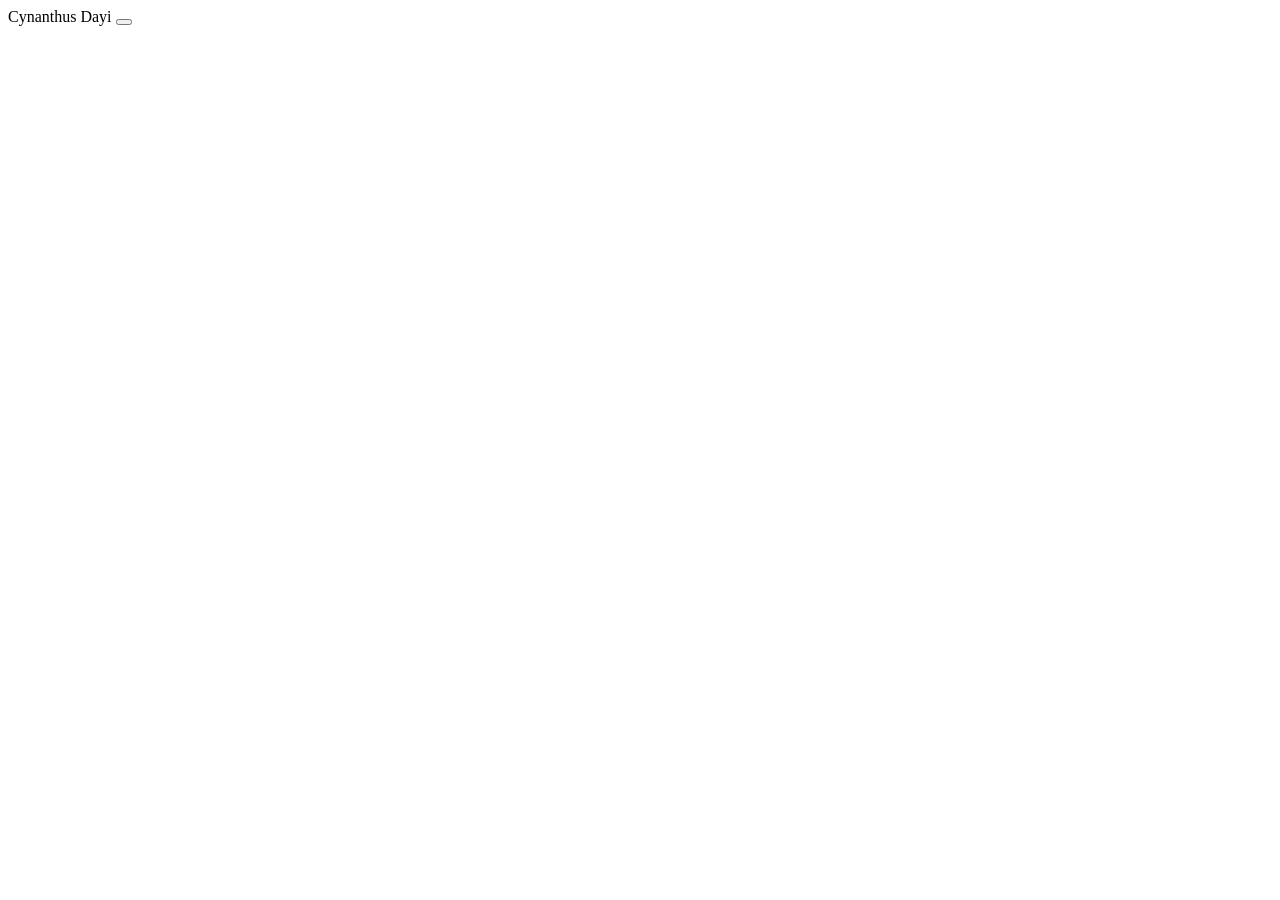
==== cynanthus.dayi/src/main/resources/templates/layout.html @ e8b1ffc7 "Implementación de capa de seguridad en Auri API" ====
<!DOCTYPE html>
<html lang="en"
      xmlns="http://www.w3.org/1999/xhtml"
      xmlns:th="http://www.thymeleaf.org"
>
<head>
    <meta charset="UTF-8">
    <title>Cynanthus Dayi</title>
    <meta charset="UTF-8"/>
    <link rel="stylesheet" th:href="@{/webjars/bootstrap/css/bootstrap.min.css}"/>
    <link rel="stylesheet" th:href="@{/webjars/font-awesome/css/all.css}"/>
    <script th:src="@{/webjars/jquery/jquery.min.js}"></script>
    <script th:src="@{/webjars/popper.js/umd/popper.min.js}"></script>
    <script th:src="@{/webjars/bootstrap/js/bootstrap.min.js}"></script>
</head>
<body>
<header th:fragment="header">
    <nav class="navbar navbar-expand-sm navbar-dark bg-dark p-0">
        <div class="container">

            <a th:href="@{/}" class="navbar-brand">Cynanthus Dayi</a>

            <button class="navbar-toggler" data-toggle="collapse" data-target="#navbarCollapse">
                <span class="navbar-toggler-icon"></span>
            </button>

        </div>
    </nav>
</header>
</body>
</html>
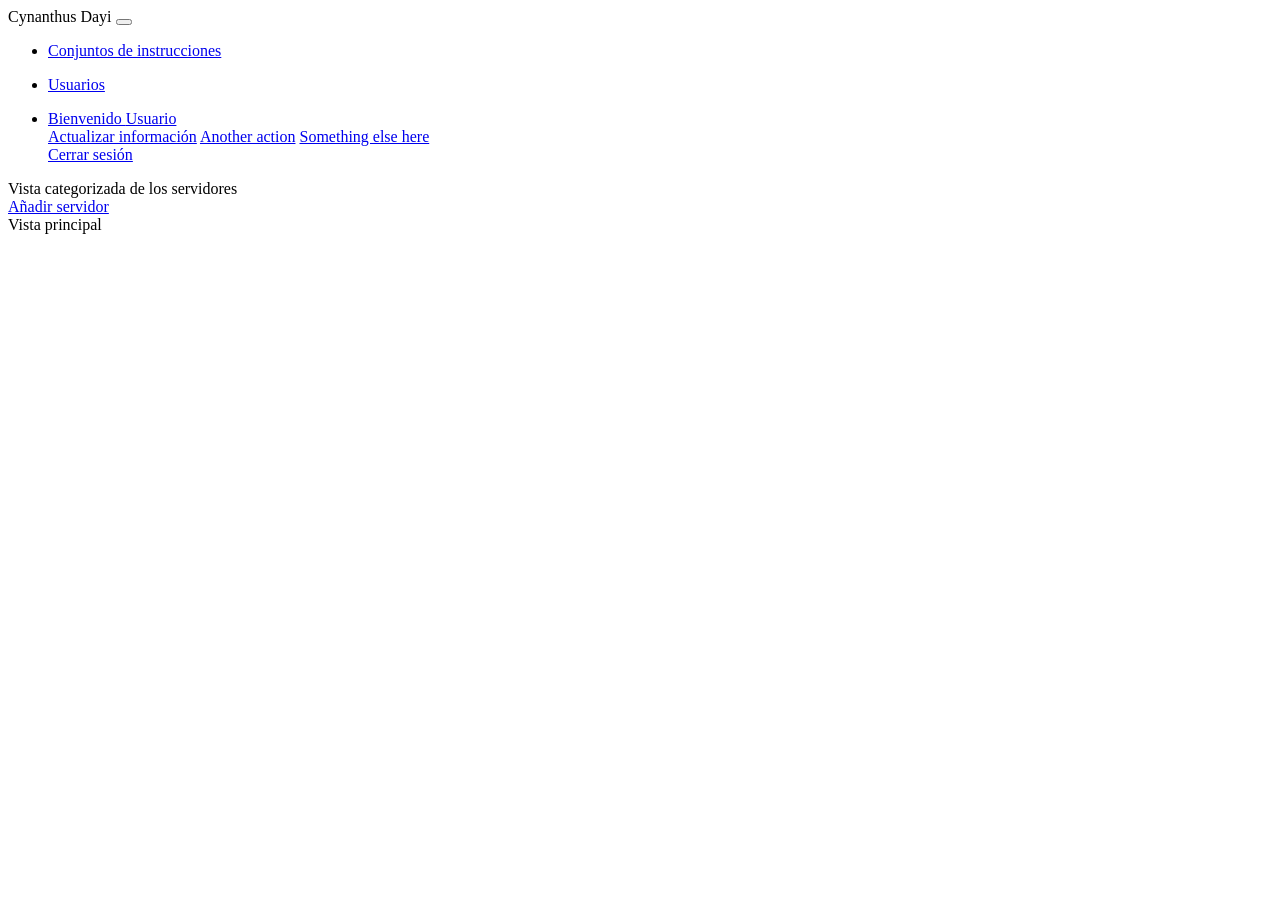
==== commit dce9237a: "Actualizacion considerable" ====
--- a/cynanthus.dayi/src/main/resources/templates/layout.html
+++ b/cynanthus.dayi/src/main/resources/templates/layout.html
@@ -2,30 +2,103 @@
 <html lang="en"
       xmlns="http://www.w3.org/1999/xhtml"
       xmlns:th="http://www.thymeleaf.org"
+      xmlns:sec="http://www.thymeleaf.org/extras/spring-security"
 >
 <head>
-    <meta charset="UTF-8">
     <title>Cynanthus Dayi</title>
     <meta charset="UTF-8"/>
-    <link rel="stylesheet" th:href="@{/webjars/bootstrap/css/bootstrap.min.css}"/>
-    <link rel="stylesheet" th:href="@{/webjars/font-awesome/css/all.css}"/>
-    <script th:src="@{/webjars/jquery/jquery.min.js}"></script>
-    <script th:src="@{/webjars/popper.js/umd/popper.min.js}"></script>
-    <script th:src="@{/webjars/bootstrap/js/bootstrap.min.js}"></script>
-</head>
 <body>
-<header th:fragment="header">
-    <nav class="navbar navbar-expand-sm navbar-dark bg-dark p-0">
-        <div class="container">
 
-            <a th:href="@{/}" class="navbar-brand">Cynanthus Dayi</a>
+<!-- Cabezara de la UI -->
+<header th:fragment="headerView">
+    <nav class="navbar navbar-expand-sm navbar-dark p-0 dayi-primary">
+        <div class="container-fluid dayi-nav">
+
+            <a th:href="@{/cynanthus/dayi}" class="navbar-brand">Cynanthus Dayi</a>
 
             <button class="navbar-toggler" data-toggle="collapse" data-target="#navbarCollapse">
                 <span class="navbar-toggler-icon"></span>
             </button>
 
+            <div class="collapse navbar-collapse" id="navbarCollapse">
+
+                <ul class="navbar-nav">
+                    <li class="nav-item mr-3">
+                        <a href="#" class="nav-link">
+                            <span>Conjuntos de instrucciones</span>
+                        </a>
+                    </li>
+                </ul>
+
+                <ul sec:authorize="hasRole('ROLE_ADMIN')" class="navbar-nav">
+                    <li class="nav-item mr-3">
+                        <a href="#" class="nav-link">
+                            <span>Usuarios</span>
+                        </a>
+                    </li>
+                </ul>
+
+                <ul class="navbar-nav ml-auto">
+                    <li class="nav-item dropdown ml-md-auto">
+                        <a href="#" class="nav-link dropdown-toggle" data-toggle="dropdown">
+                            <i class="fas fa-user"></i>
+                            <span>Bienvenido </span>
+                            <span sec:authentication="name">Usuario</span>
+                        </a>
+                        <div class="dropdown-menu dropdown-menu-right" aria-labelledby="navbarDropdownMenuLink">
+                            <a class="dropdown-item" href="#">Actualizar información</a>
+                            <a class="dropdown-item" href="#">Another action</a>
+                            <a class="dropdown-item" href="#">Something else here</a>
+                            <div class="dropdown-divider">
+                            </div>
+
+                            <form method="POST" th:action="@{/logout}">
+                                <a href="#" onclick="this.parentNode.submit();" class="dropdown-item">
+                                    <i class="fas fa-user-times"></i> Cerrar sesión
+                                </a>
+                            </form>
+
+                        </div>
+                    </li>
+                </ul>
+
+            </div>
+
         </div>
     </nav>
 </header>
+
+<!-- Contenido principal de la UI -->
+<section th:fragment="contentView" class="container-fluid p-0">
+
+    <div class="row m-0">
+
+        <!-- Barra de navegación de servidores -->
+        <section class="col-md-2 bg-light p-0">
+
+            <div class="container-fluid p-0">
+                <div th:replace="components::categoryView">Vista categorizada de los servidores</div>
+
+                <div sec:authorize="hasRole('ROLE_ADMIN')" class="row m-0 mt-auto">
+                    <a href="#" class="btn btn-primary btn-block rounded-0" data-toggle="modal"
+                       data-target="#addServerPane">
+                        <i class="fas fa-plus"></i>Añadir servidor
+                    </a>
+                </div>
+            </div>
+
+        </section>
+
+        <!-- Area de contenido -->
+        <section class="col-md-10 bg-white">
+            <div th:replace="${currentServer}? ~{components::serverView} : ~{components::welcomeView}">
+                Vista principal
+            </div>
+        </section>
+
+    </div>
+
+</section>
+
 </body>
 </html>
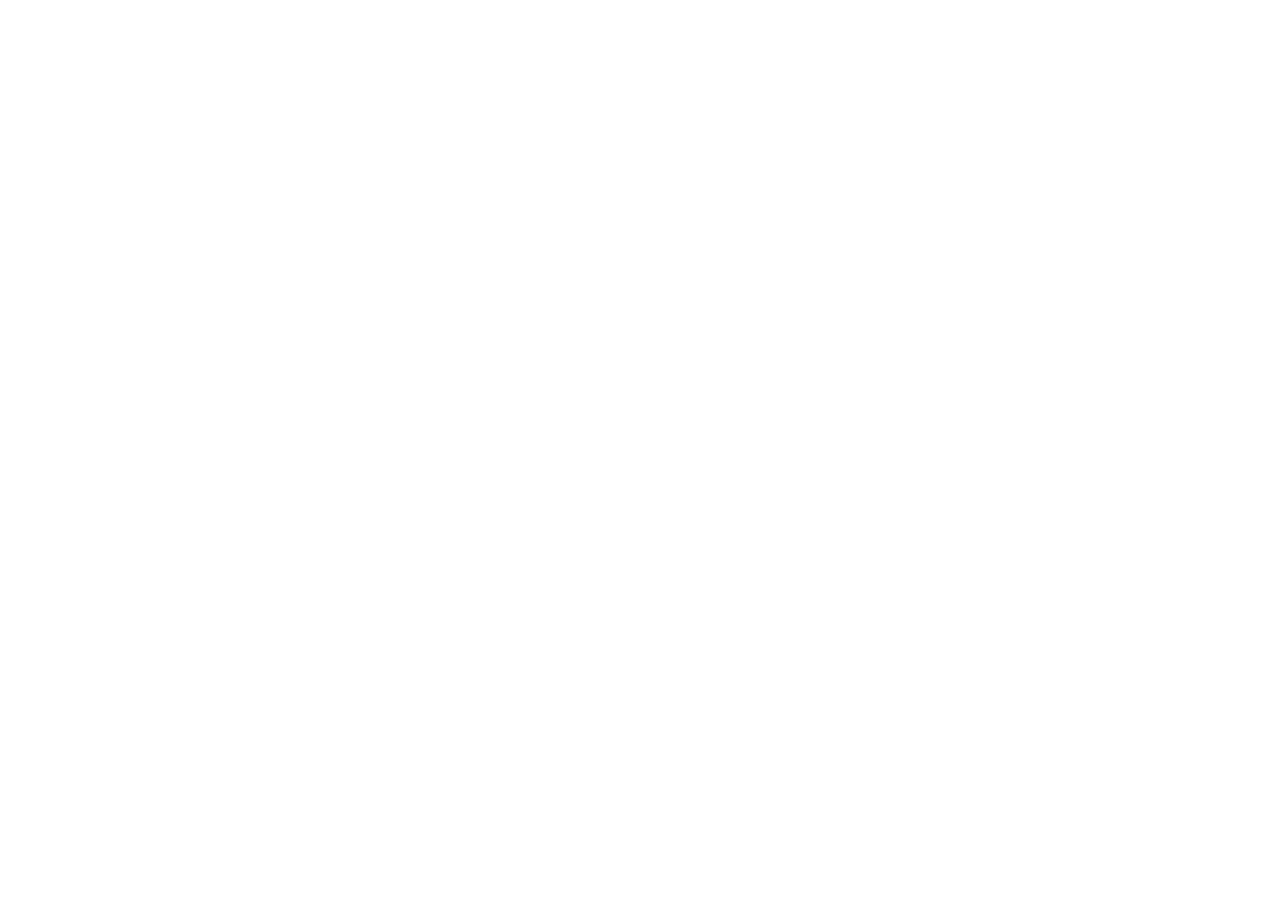
==== commit 258493b5: "Cynanthus Dayi UI" ====
--- a/cynanthus.dayi/src/main/resources/templates/layout.html
+++ b/cynanthus.dayi/src/main/resources/templates/layout.html
@@ -1,8 +1,8 @@
 <!DOCTYPE html>
-<html lang="en"
-      xmlns="http://www.w3.org/1999/xhtml"
-      xmlns:th="http://www.thymeleaf.org"
-      xmlns:sec="http://www.thymeleaf.org/extras/spring-security"
+<html
+        lang="en"
+        xmlns="http://www.w3.org/1999/xhtml"
+        xmlns:th="http://www.thymeleaf.org"
 >
 <head>
     <title>Cynanthus Dayi</title>
@@ -11,89 +11,40 @@
 
 <!-- Cabezara de la UI -->
 <header th:fragment="headerView">
-    <nav class="navbar navbar-expand-sm navbar-dark p-0 dayi-primary">
-        <div class="container-fluid dayi-nav">
-
-            <a th:href="@{/cynanthus/dayi}" class="navbar-brand">Cynanthus Dayi</a>
-
-            <button class="navbar-toggler" data-toggle="collapse" data-target="#navbarCollapse">
-                <span class="navbar-toggler-icon"></span>
-            </button>
-
-            <div class="collapse navbar-collapse" id="navbarCollapse">
-
-                <ul class="navbar-nav">
-                    <li class="nav-item mr-3">
-                        <a href="#" class="nav-link">
-                            <span>Conjuntos de instrucciones</span>
-                        </a>
-                    </li>
-                </ul>
-
-                <ul sec:authorize="hasRole('ROLE_ADMIN')" class="navbar-nav">
-                    <li class="nav-item mr-3">
-                        <a href="#" class="nav-link">
-                            <span>Usuarios</span>
-                        </a>
-                    </li>
-                </ul>
-
-                <ul class="navbar-nav ml-auto">
-                    <li class="nav-item dropdown ml-md-auto">
-                        <a href="#" class="nav-link dropdown-toggle" data-toggle="dropdown">
-                            <i class="fas fa-user"></i>
-                            <span>Bienvenido </span>
-                            <span sec:authentication="name">Usuario</span>
-                        </a>
-                        <div class="dropdown-menu dropdown-menu-right" aria-labelledby="navbarDropdownMenuLink">
-                            <a class="dropdown-item" href="#">Actualizar información</a>
-                            <a class="dropdown-item" href="#">Another action</a>
-                            <a class="dropdown-item" href="#">Something else here</a>
-                            <div class="dropdown-divider">
-                            </div>
-
-                            <form method="POST" th:action="@{/logout}">
-                                <a href="#" onclick="this.parentNode.submit();" class="dropdown-item">
-                                    <i class="fas fa-user-times"></i> Cerrar sesión
-                                </a>
-                            </form>
-
-                        </div>
-                    </li>
-                </ul>
-
-            </div>
-
-        </div>
-    </nav>
+    <nav th:replace="components/navegation::bar"></nav>
 </header>
 
 <!-- Contenido principal de la UI -->
-<section th:fragment="contentView" class="container-fluid p-0">
+<section th:fragment="contentView" class="d-flex flex-fill bg-white">
 
-    <div class="row m-0">
+    <div class="row m-0 flex-fill">
 
         <!-- Barra de navegación de servidores -->
-        <section class="col-md-2 bg-light p-0">
-
-            <div class="container-fluid p-0">
-                <div th:replace="components::categoryView">Vista categorizada de los servidores</div>
-
-                <div sec:authorize="hasRole('ROLE_ADMIN')" class="row m-0 mt-auto">
-                    <a href="#" class="btn btn-primary btn-block rounded-0" data-toggle="modal"
-                       data-target="#addServerPane">
-                        <i class="fas fa-plus"></i>Añadir servidor
-                    </a>
-                </div>
-            </div>
-
+        <section class="col-md-2 p-1">
+            <nav th:replace="components/navegation::serversBar"></nav>
         </section>
 
         <!-- Area de contenido -->
-        <section class="col-md-10 bg-white">
-            <div th:replace="${currentServer}? ~{components::serverView} : ~{components::welcomeView}">
-                Vista principal
-            </div>
+        <section class="col-md-10 p-1">
+
+            <th:block th:switch="${viewOption}">
+                <th:block th:case="'WELCOME_VIEW'">
+                    <div th:replace="components/welcome::welcomeView"></div>
+                </th:block>
+
+                <th:block th:case="'SERVER_VIEW'">
+                    <div th:replace="components/server::serverView"></div>
+                </th:block>
+
+                <th:block th:case="'USERS_VIEW'">
+                    <div th:replace="components/users::usersView"></div>
+                </th:block>
+
+                <th:block th:case="'INSTRUCTIONS_VIEW'">
+                    <div th:replace="components/instructions::instructionsView"></div>
+                </th:block>
+            </th:block>
+
         </section>
 
     </div>
